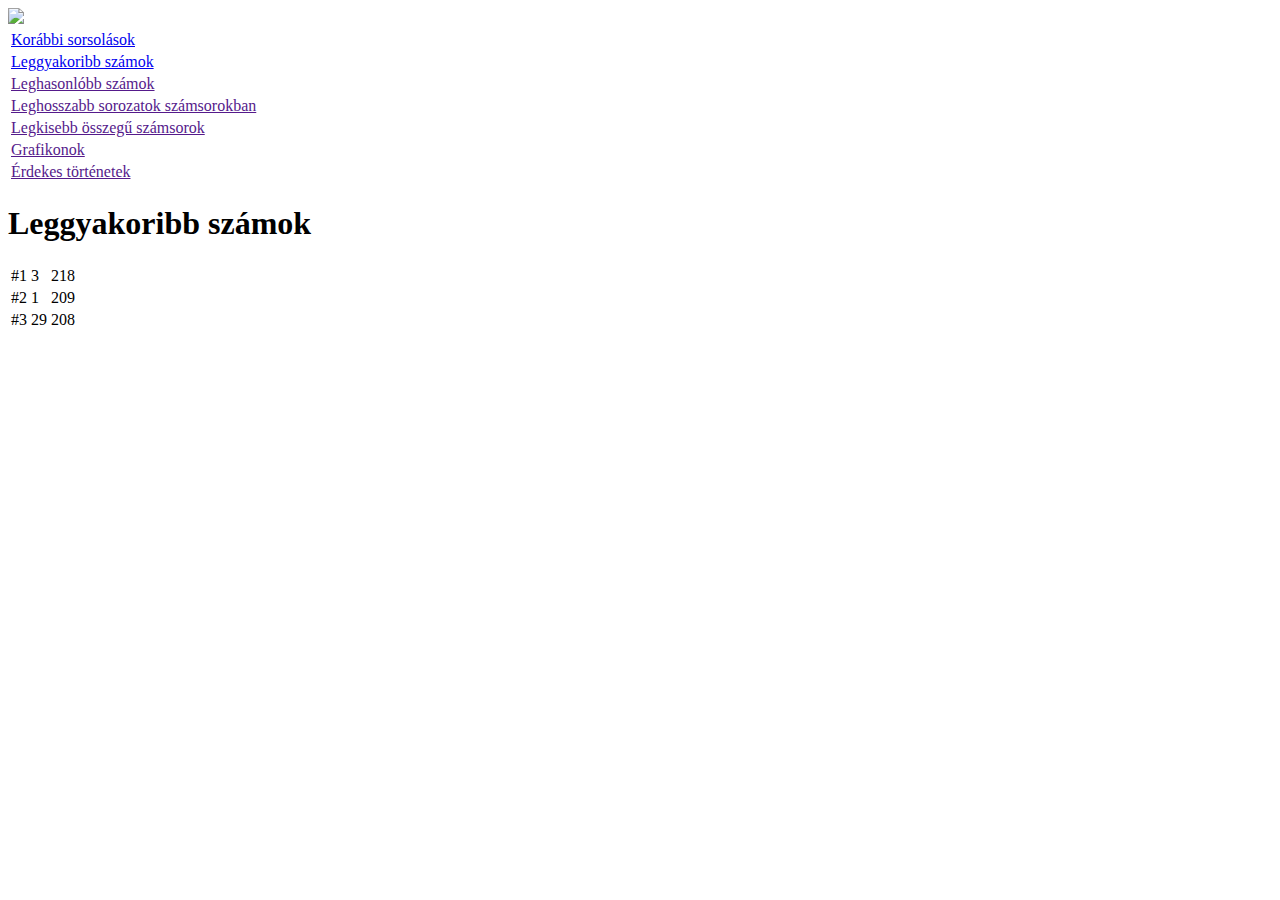
==== leggyakoribb.html @ 04567c5f "Lottó gömbök hozzáadása" ====
<!DOCTYPE html>
<html lang="hu">
<head>
    <meta charset="UTF-8">
    <meta http-equiv="X-UA-Compatible" content="IE=edge">
    <meta name="viewport" content="width=device-width, initial-scale=1.0">
    <link rel="stylesheet" href="assets/css/alap.css">
    <link rel="stylesheet" href="assets/css/1.css">
    <title>Lottó</title>
</head>
<body>
    <section id="nav">
        <div>
            <img src="assets/img/banner.png">
        </div>
        <table>
            <tr>
                <td><a href="index.html">Korábbi sorsolások</a></td></a>
            </tr>
            <tr>
                <td><a href="leggyakoribb.html">Leggyakoribb számok</a></td>
            </tr>
            <tr>
                <td><a href="">Leghasonlóbb számok</a></td>
            </tr>
            <tr>
                <td><a href="">Leghosszabb sorozatok számsorokban</a></td>
            </tr>
            <tr>
                <td><a href="">Legkisebb összegű számsorok</a></td>
            </tr>
            <tr>
                <td><a href="">Grafikonok</a></td>
            </tr>
            <tr>
                <td><a href="">Érdekes történetek</a></td>
            </tr>
               </table>
    </section>
    <section id="main">
        <div>
        <h1>Leggyakoribb számok</h1>
        <table>
            <tr>
                <td>#1</td>
                <td class="pgomb pg-narancs">3</td>
                <td>218</td>
            </tr>
            <tr>
                <td>#2</td>
                <td class="pgomb pg-narancs">1</td>
                <td>209</td>
            </tr>
            <tr>
                <td>#3</td>
                <td class="pgomb pg-narancs">29</td>
                <td>208</td>
            </td>
        </table>
        </div>
    </section>
</body>
</html>
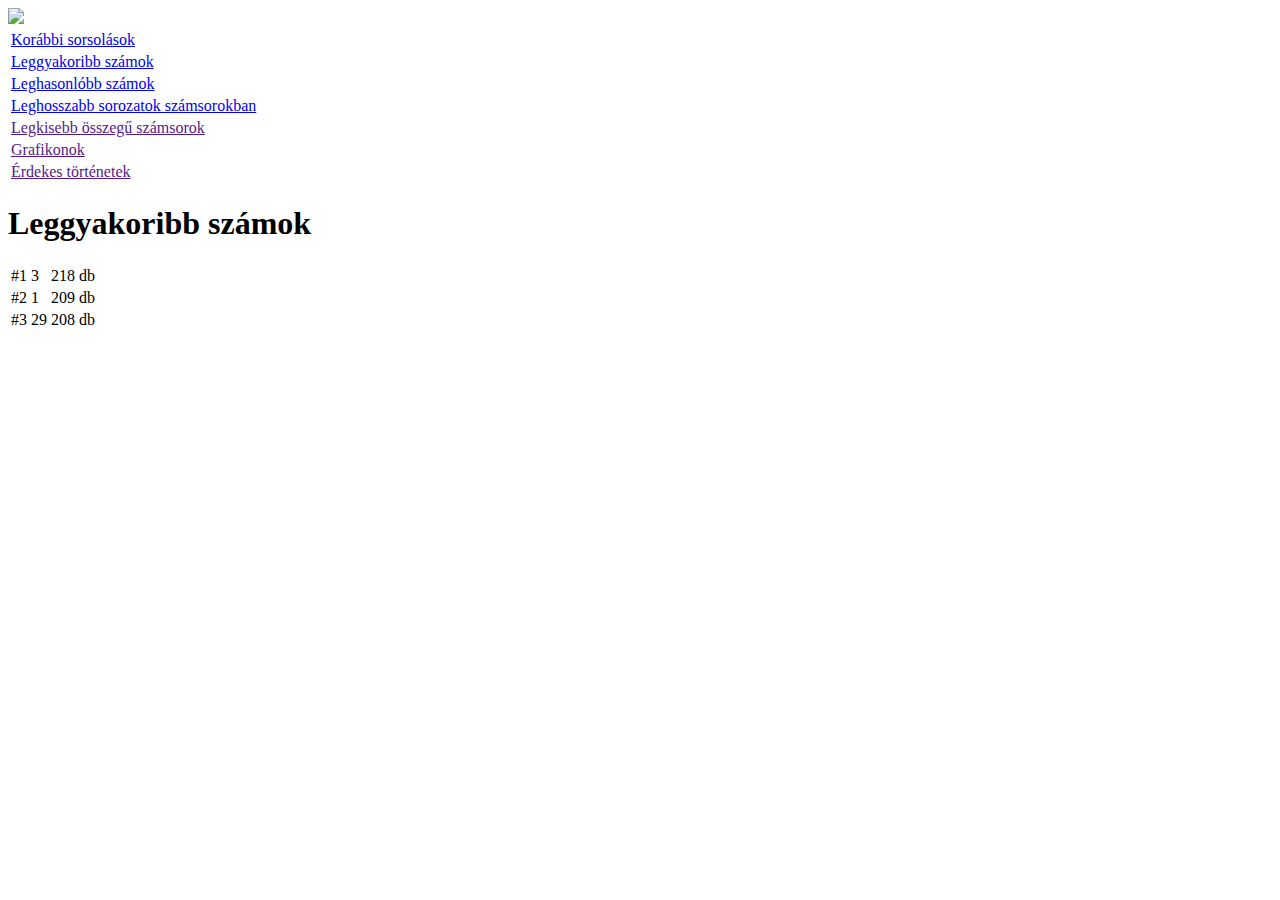
==== commit 0a4c3921: "Linkek frissítése" ====
--- a/leggyakoribb.html
+++ b/leggyakoribb.html
@@ -5,7 +5,7 @@
     <meta http-equiv="X-UA-Compatible" content="IE=edge">
     <meta name="viewport" content="width=device-width, initial-scale=1.0">
     <link rel="stylesheet" href="assets/css/alap.css">
-    <link rel="stylesheet" href="assets/css/1.css">
+    <link rel="stylesheet" href="assets/css/2.css">
     <title>Lottó</title>
 </head>
 <body>
@@ -21,10 +21,10 @@
                 <td><a href="leggyakoribb.html">Leggyakoribb számok</a></td>
             </tr>
             <tr>
-                <td><a href="">Leghasonlóbb számok</a></td>
+                <td><a href="leghasonlobb.html">Leghasonlóbb számok</a></td>
             </tr>
             <tr>
-                <td><a href="">Leghosszabb sorozatok számsorokban</a></td>
+                <td><a href="leghosszabb.html">Leghosszabb sorozatok számsorokban</a></td>
             </tr>
             <tr>
                 <td><a href="">Legkisebb összegű számsorok</a></td>
@@ -42,19 +42,19 @@
         <h1>Leggyakoribb számok</h1>
         <table>
             <tr>
-                <td>#1</td>
+                <td class="no">#1</td>
                 <td class="pgomb pg-narancs">3</td>
-                <td>218</td>
+                <td class="yes">218 db</td>
             </tr>
             <tr>
-                <td>#2</td>
+                <td class="no">#2</td>
                 <td class="pgomb pg-narancs">1</td>
-                <td>209</td>
+                <td class="yes">209 db</td>
             </tr>
             <tr>
-                <td>#3</td>
+                <td class="no">#3</td>
                 <td class="pgomb pg-narancs">29</td>
-                <td>208</td>
+                <td class="yes">208 db</td>
             </td>
         </table>
         </div>
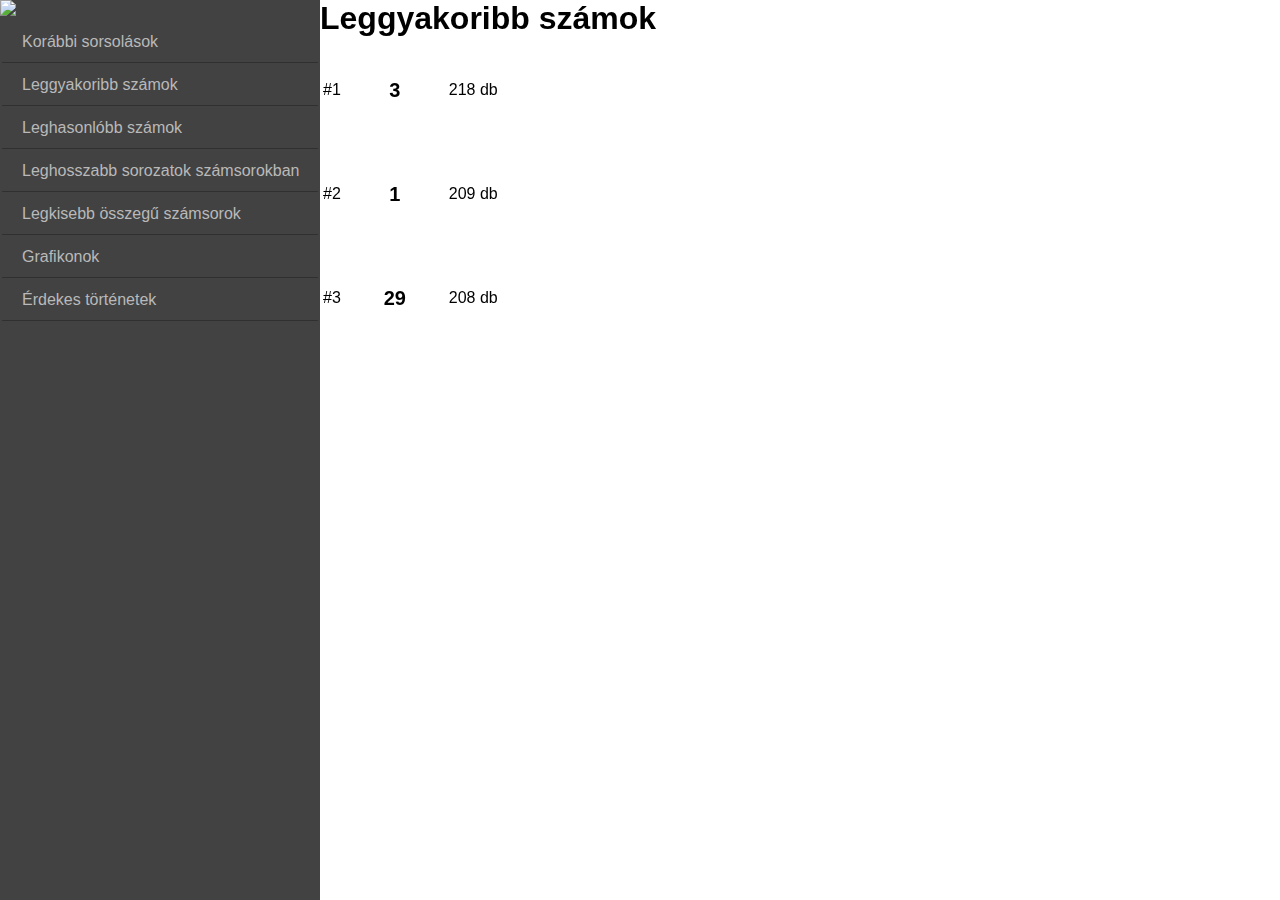
==== commit 33e37547: "linkek rendezése" ====
--- a/leggyakoribb.html
+++ b/leggyakoribb.html
@@ -27,7 +27,7 @@
                 <td><a href="leghosszabb.html">Leghosszabb sorozatok számsorokban</a></td>
             </tr>
             <tr>
-                <td><a href="">Legkisebb összegű számsorok</a></td>
+                <td><a href="legkisebb.html">Legkisebb összegű számsorok</a></td>
             </tr>
             <tr>
                 <td><a href="">Grafikonok</a></td>
--- a/assets/css/alap.css
+++ b/assets/css/alap.css
@@ -0,0 +1,60 @@
+* {margin: 0; font-family: Arial, Helvetica, sans-serif;}
+#nav {
+    position: fixed;
+    left: 0;
+    width: 25%;
+    height: 100%;
+    background-color: #424242;
+}
+#nav img {
+    width: 100%;
+}
+#nav td {
+    height: 40px; 
+    border-bottom: #303030 1px solid;
+    padding: 0 0 0 20px;
+    width: 20%;
+}
+#nav td a {
+    text-decoration: none;
+    color: rgb(185, 185, 185);
+}
+#main {
+    position: fixed;
+    right: 0;
+    height: 100%;
+    width: 75%;
+    overflow-y: auto;
+}
+.pgomb {
+    width: 100px;
+    height: 100px;
+    text-align: center;
+    font-weight: bold;
+    font-size: 20px;
+}
+.pg-piros {
+    background-image: url("../img/pijos.png");
+    background-size: 100px;
+    background-repeat: no-repeat;
+}
+.pg-narancs {
+    background-image: url("../img/naancs.png");
+    background-size: 100px;
+    background-repeat: no-repeat;
+}
+.pg-zold {
+    background-image: url("../img/züd.png");
+    background-size: 100px;
+    background-repeat: no-repeat;
+}
+.pg-kek {
+    background-image: url("../img/kekw.png");
+    background-size: 100px;
+    background-repeat: no-repeat;
+}
+.pg-lila {
+    background-image: url("../img/rozaszin.png");
+    background-size: 100px;
+    background-repeat: no-repeat;
+}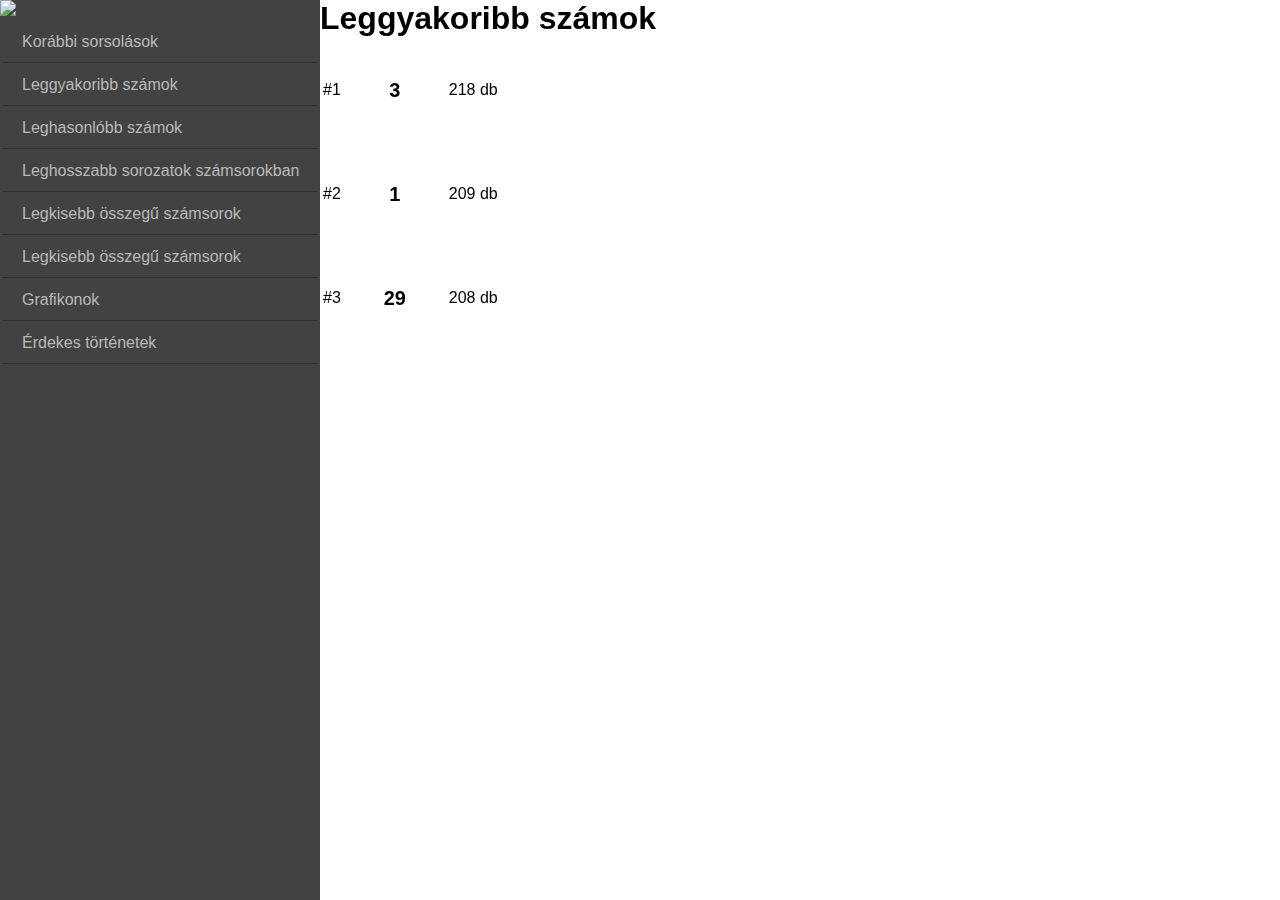
==== commit b81bf39b: "grafikonok oldal linkelése" ====
--- a/leggyakoribb.html
+++ b/leggyakoribb.html
@@ -28,6 +28,9 @@
             </tr>
             <tr>
                 <td><a href="legkisebb.html">Legkisebb összegű számsorok</a></td>
+            </tr>
+            <tr>
+                <td><a href="grafikonok.html">Legkisebb összegű számsorok</a></td>
             </tr>
             <tr>
                 <td><a href="">Grafikonok</a></td>
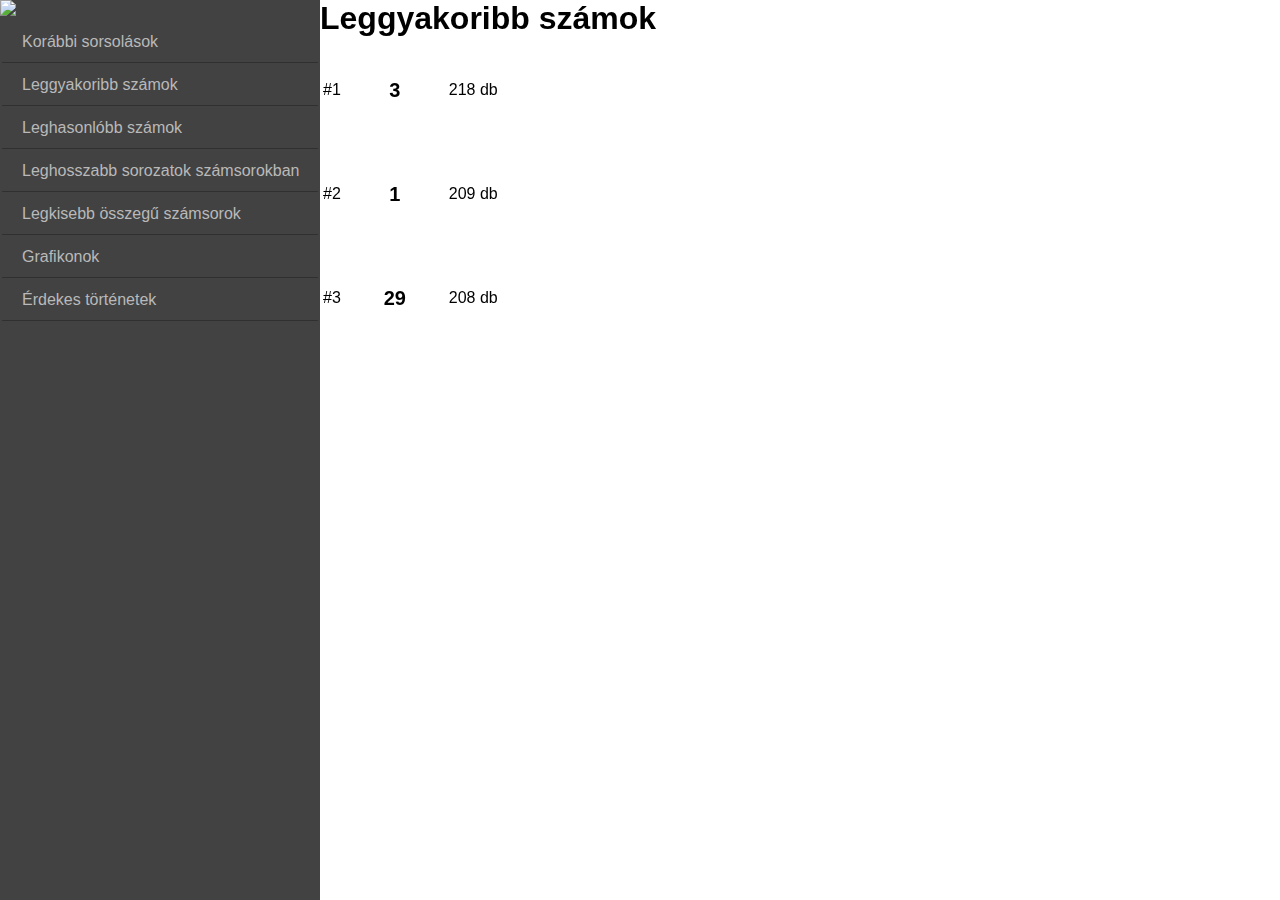
==== commit b9be779b: "Érdekes történetek alapoldal megcsinálása, 1. szöveg beírása" ====
--- a/leggyakoribb.html
+++ b/leggyakoribb.html
@@ -30,13 +30,10 @@
                 <td><a href="legkisebb.html">Legkisebb összegű számsorok</a></td>
             </tr>
             <tr>
-                <td><a href="grafikonok.html">Legkisebb összegű számsorok</a></td>
+                <td><a href="grafikonok.html">Grafikonok</a></td>
             </tr>
             <tr>
-                <td><a href="">Grafikonok</a></td>
-            </tr>
-            <tr>
-                <td><a href="">Érdekes történetek</a></td>
+                <td><a href="erdekes.html">Érdekes történetek</a></td>
             </tr>
                </table>
     </section>
